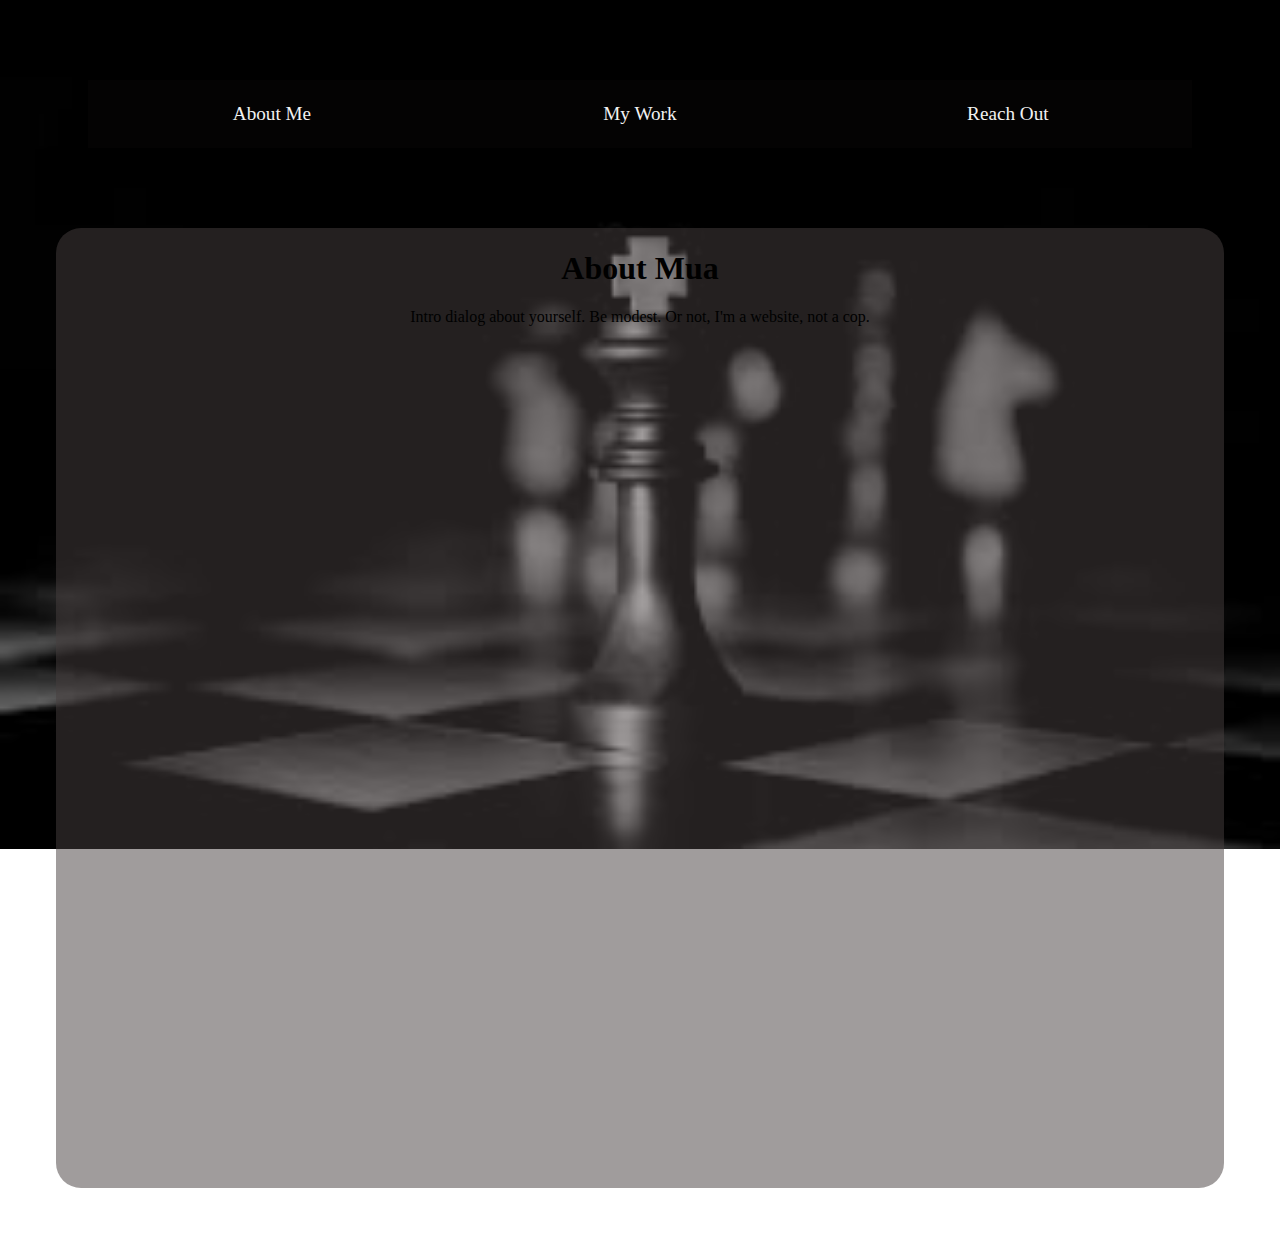
==== about.html @ b50041d6 "Add files via upload" ====
<!DOCTYPE html>
<html>
<head>
    <meta name="viewport" content="width=device-width, initial-scale=1">
    <link rel="stylesheet" type="text/css" href="main.css">
<title>Samantha Owens</title>
</head>
<body>
    
    <!---Main nav bar-->
    <div class="mainnav">
        <a class="active.html" href="about">About Me</a>
        <a href="gallery.html">My Work</a>
         <a href="contact.html">Reach Out</a>
    </div>
    <!---Main window-->
    <div class="view">   
        <h1>About Mua</h1>
        <p>Intro dialog about yourself. Be modest. Or not, I'm a website, not a cop.</p>   
    </div>
</body>
</html>
---- main.css ----
body{
    font-size: 16px;
    text-align: center;
    background-image: url(background.jpg);
    -webkit-background-size: cover;
    -moz-background-size: cover;
    -o-background-size: cover;
    background-size: 100%;
    background-repeat: no-repeat;

}

.view {
    background-color: rgba(70, 63, 63, 0.514);
    margin: 3em;
    height: 60em;
    border-radius: 25px;
    overflow-y: auto;
    text-align: center;
}

.view .art{
    border-radius: 10%;
    max-height: 30em;
    width: auto;
    height:auto;
    margin:1em;
}

.mainnav {
    background-color: rgba(15, 10, 10, 0.274);
    overflow: hidden;
    margin: 5em;
}

.mainnav a {
    float: left;
    color: #f2f2f2;
    text-align: center;
    padding-top: 1.2em;
    padding-bottom: 1.2em;
    text-decoration: none;
    font-size: 1.2em;
    width: 33.33%;
    position: relative;
}

.mainnav a:hover {
    background-color: red;
    color: green;
}

.mainnav a.active {
    background-color: gray;
    color: pink;
}

.artnav {
    background-color: rgba(15, 10, 10, 0.274);
    overflow: hidden;
    margin: 7em;
}

.artnav a {
    float: left;
    color: #f2f2f2;
    text-align: center;
    padding-top: 1.2em;
    padding-bottom: 1.2em;
    text-decoration: none;
    font-size: 1.2em;
    width: 16.66%;
}

.artnav a:hover {
    background-color: red;
    color: green;
}

.artnav a.active {
    background-color: blue;
    color: pink;
}
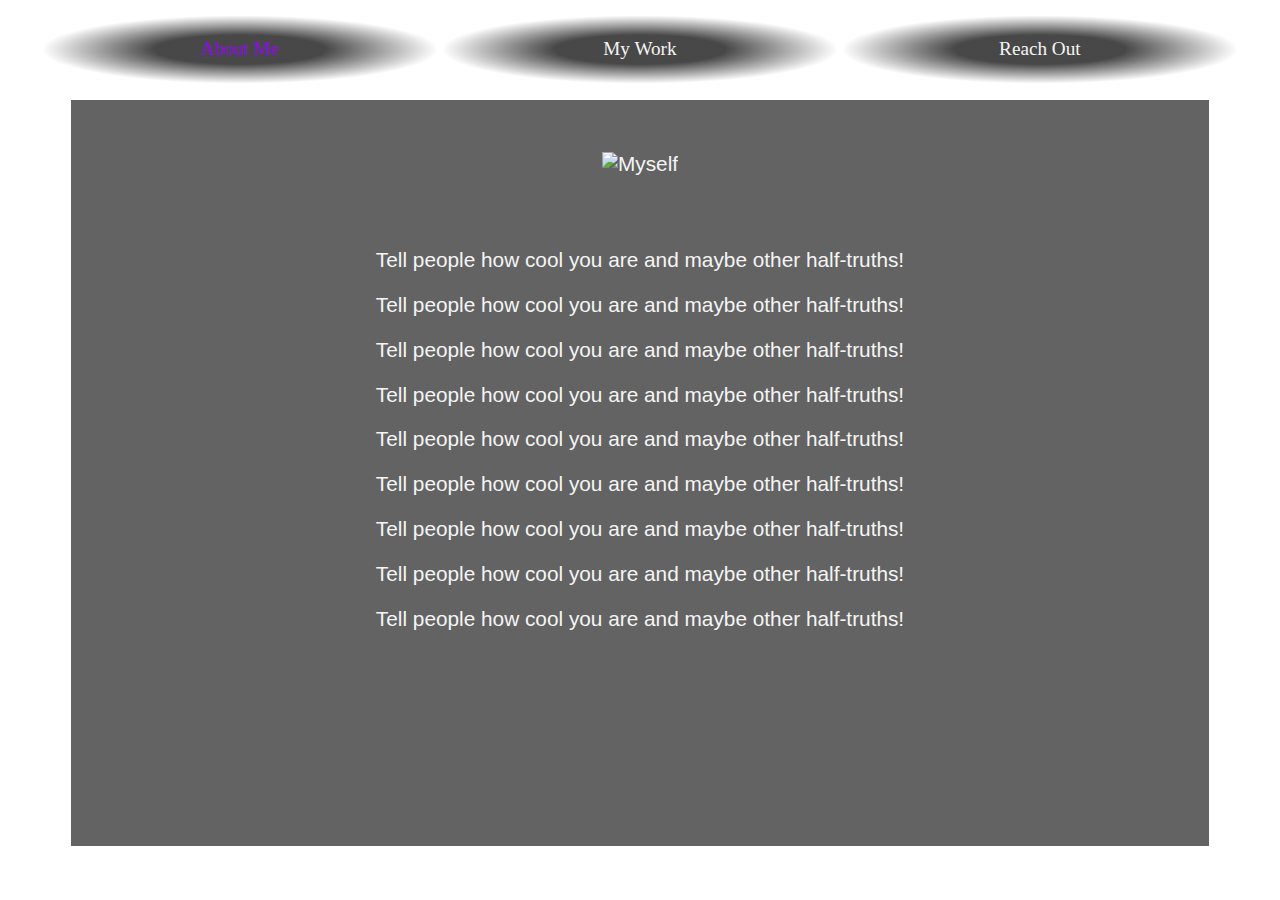
==== commit cd556a13: "Add files via upload" ====
--- a/about.html
+++ b/about.html
@@ -6,17 +6,30 @@
 <title>Samantha Owens</title>
 </head>
 <body>
-    
-    <!---Main nav bar-->
-    <div class="mainnav">
-        <a class="active.html" href="about">About Me</a>
-        <a href="gallery.html">My Work</a>
-         <a href="contact.html">Reach Out</a>
+    <div class="background"></div>
+    <div class="view">
+        <!---Main nav bar-->
+        <div class="mainnav">
+            <a class="active" href="about.html">About Me</a class="active">
+            <a href="gallery.html">My Work</a>
+            <a href="contact.html">Reach Out</a>
+        </div>
+
+        <!---Main window-->
+        <div class="art-view scrollable">
+            <img id="portrait" src="baseimages/portrait.jpg" alt="Myself">             
+            <p>Tell people how cool you are and maybe other half-truths!</p> 
+            <p>Tell people how cool you are and maybe other half-truths!</p> 
+            <p>Tell people how cool you are and maybe other half-truths!</p> 
+            <p>Tell people how cool you are and maybe other half-truths!</p> 
+            <p>Tell people how cool you are and maybe other half-truths!</p> 
+            <p>Tell people how cool you are and maybe other half-truths!</p> 
+            <p>Tell people how cool you are and maybe other half-truths!</p> 
+            <p>Tell people how cool you are and maybe other half-truths!</p> 
+            <p>Tell people how cool you are and maybe other half-truths!</p> 
+            
+        </div>
     </div>
-    <!---Main window-->
-    <div class="view">   
-        <h1>About Mua</h1>
-        <p>Intro dialog about yourself. Be modest. Or not, I'm a website, not a cop.</p>   
-    </div>
+
 </body>
 </html>
--- a/main.css
+++ b/main.css
@@ -1,41 +1,88 @@
+@font-face{
+    font-family: Courgette-Regular;
+    src: url(font/Courgette-Regular.ttf);
+}
+
+@font-face{
+    font-family: Acme;
+    src: url(font/acme.ttf);
+}
+
+html {
+    height: 100%;
+}
+
 body{
-    font-size: 16px;
+    background-image: url(baseimages/background.jpg);
+    height: 97vh;
+    /* Center and scale the image nicely */
+    background-position: center;
+    background-repeat: no-repeat;
+    background-size: cover;
+    background-attachment: fixed;
+}
+
+
+.view {
+    display: flex;
+    flex-wrap: wrap;
+    align-content: center;
+    justify-content: center;
+    height: 95%;
+    font-family: 'Courgette-Regular', cursive;
+    min-width: 70em;
+}
+
+.art-view{
+    font-family: 'Acme', sans-serif;
+
     text-align: center;
-    background-image: url(background.jpg);
-    -webkit-background-size: cover;
-    -moz-background-size: cover;
-    -o-background-size: cover;
-    background-size: 100%;
-    background-repeat: no-repeat;
-
-}
-
-.view {
-    background-color: rgba(70, 63, 63, 0.514);
-    margin: 3em;
-    height: 60em;
-    border-radius: 25px;
-    overflow-y: auto;
-    text-align: center;
-}
-
-.view .art{
-    border-radius: 10%;
-    max-height: 30em;
-    width: auto;
-    height:auto;
-    margin:1em;
+    background-color: rgba(34, 34, 34, 0.705);
+    margin-left: 3em;
+    margin-right: 3em;
+    color: whitesmoke;
+    font-size: 1.3em;
+    height: 90%;
+    width: 90%;
+}
+
+#gallerymain{
+    size: 100%;
+    text-align:center;
+}
+
+.preview-image {
+    max-height: 8em;
+    width:auto;
+}
+
+.scrollable{
+    overflow-y: scroll;
+    scrollbar-color: rgba(22, 22, 22, 0.664) transparent;
+    scrollbar-width: thin;
+}
+
+.galleria {
+    width: 100%; 
+    height: 100%; 
+    background-color: rgba(0, 0, 0, 0.63)
 }
 
 .mainnav {
-    background-color: rgba(15, 10, 10, 0.274);
+    font-size: 100%;
     overflow: hidden;
-    margin: 5em;
+    white-space: nowrap;
+    margin-left: 2em;
+    margin-right: 2em;
+    margin-top: 1em;
+    margin-bottom: 1em;
+    min-width: 70em;
+    width: 95%;
 }
 
 .mainnav a {
     float: left;
-    color: #f2f2f2;
+    color: whitesmoke;
     text-align: center;
     padding-top: 1.2em;
     padding-bottom: 1.2em;
@@ -43,41 +90,126 @@
     font-size: 1.2em;
     width: 33.33%;
     position: relative;
+    background-image: radial-gradient(rgba(2, 2, 2, 0.726) 30%, rgba(0, 0, 255, 0) 70%);
 }
 
 .mainnav a:hover {
-    background-color: red;
-    color: green;
+    transition: .4s;
+    text-indent: 5%;
+    color: rgb(0, 141, 223);
 }
 
 .mainnav a.active {
-    background-color: gray;
-    color: pink;
+    color: rgb(145, 9, 236);
+
 }
 
 .artnav {
-    background-color: rgba(15, 10, 10, 0.274);
+    position: center;
     overflow: hidden;
-    margin: 7em;
+    margin-left: 2em;
+    margin-right: 2em;
+    margin-bottom: 1em;
+    margin-top:1em;
+    min-width: 70em;
+    width: 95%;
+
 }
 
 .artnav a {
+    white-space: nowrap;
+    padding-top: .6em;
+    padding-bottom: .6em;
     float: left;
+    border-radius: 25px;
     color: #f2f2f2;
+    text-decoration: none;
     text-align: center;
-    padding-top: 1.2em;
-    padding-bottom: 1.2em;
+    font-size: 100%;
+    min-width: 16.66%;
+    background: linear-gradient(90deg, rgba(0,0,0,0) 0%, rgba(0,0,0,0.45) 25%, rgba(0,0,0,0.5965919815191701) 50%, rgba(0,0,0,0.45) 75%, rgba(0,0,0,0) 100%);
+}
+
+.artnav a:hover {
+    transition: .4s;
+    color: rgb(0, 141, 223);
+    background: linear-gradient(90deg, rgba(255,255,255,0) 0%, rgba(255,255,255,0.45) 25%, rgba(255,255,255,0.5965919815191701) 50%, rgba(255,254,254,0.45) 75%, rgba(255,255,255,0) 100%);
+}
+
+.artnav a.active {
+    color: rgb(145, 9, 236);
+    background: linear-gradient(90deg, rgba(255,255,255,0) 0%, rgba(255,255,255,0.45) 25%, rgba(255,255,255,0.5965919815191701) 50%, rgba(255,254,254,0.45) 75%, rgba(255,255,255,0) 100%);
+    /*background-color: rgba(75, 75, 77, 0.968);*/
+}
+
+.contact{
+    display: grid;
+    grid-template-columns : repeat(2, 1fr);
+    grid-column-gap: 1em;
+}
+
+input, select, textarea, button{
+    font-family: "Comic Sans MS", cursive, sans-serif;
+    font-size: 100%;
+}
+
+form{
+    font-size: .9em;
+    margin: 1em;
+    padding: 1em;
+    background-color: rgba(0, 0, 0, 0.39);
+    text-align: left;
+    display  : grid;
+    grid-template-columns : repeat(1, 1fr);
+    grid-row-gap: .2em;
+
+}
+
+#name{
+    background: rgba(255, 255, 255, 0.295);
+    border: none;
+    width: 15em;
+    font-size: .7em;
+}
+
+#email{
+    background: rgba(255, 255, 255, 0.295);
+    border: none;
+    width: 15em;
+    font-size: .7em;
+}
+
+#comment{
+   
+    border: none;
+    background-color: rgba(255, 255, 255, 0.295);
+    font-size: .7em;
+}
+
+#submit {
+    width: 20%;
+    text-align :center;
+}
+
+#jslink {
+    color: rgb(199, 199, 199);
+}
+
+#portrait {
+    margin: 2.5em;
+    width: 10em;
+    height: 14em;
+}
+
+#active {
+    padding-top:4.5%;
+    display: grid;
+    grid-auto-columns: 7em;;
+}
+
+#active a{
     text-decoration: none;
-    font-size: 1.2em;
-    width: 16.66%;
-}
-
-.artnav a:hover {
-    background-color: red;
-    color: green;
-}
-
-.artnav a.active {
-    background-color: blue;
-    color: pink;
-}+    color: white;
+    font-size: .8em;
+}
+
